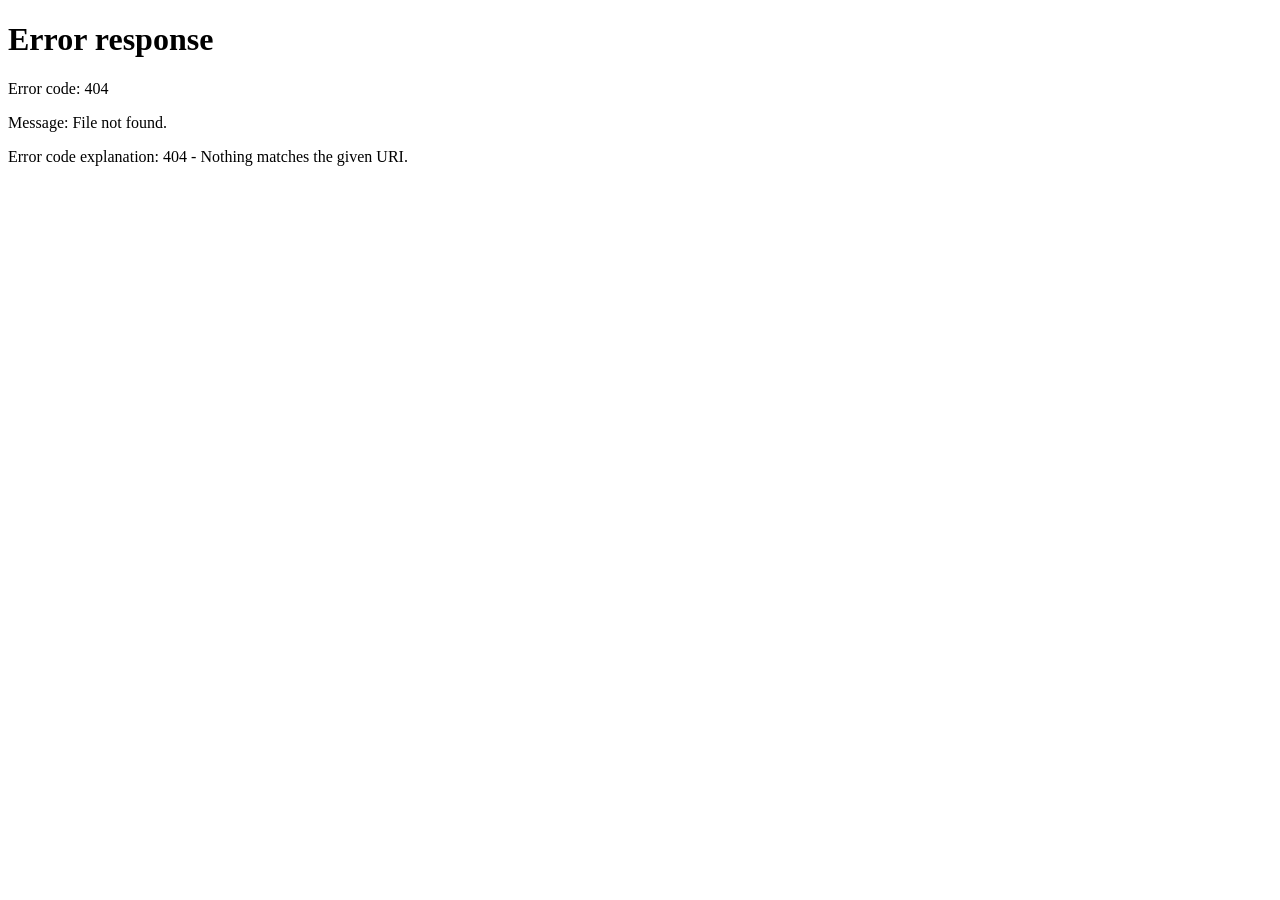
==== oir-la-luz-main/index.html @ 2cdd2be1 "almostt!" ====
<!doctype html>
<html lang="es">
<head>
  <meta charset="utf-8">
  <meta http-equiv="refresh" content="0; url=oir-la-luz-main/index.html">
  <title>PULSO — Redireccionando</title>
</head>
<body style="background:#050711;color:#fff;font-family:sans-serif;display:flex;align-items:center;justify-content:center;height:100vh;">
  <p>Cargando PULSO... <a href="oir-la-luz-main/index.html" style="color:#4ef1c2;">Haz clic aquí si no redirige automáticamente</a>.</p>
</body>
</html>
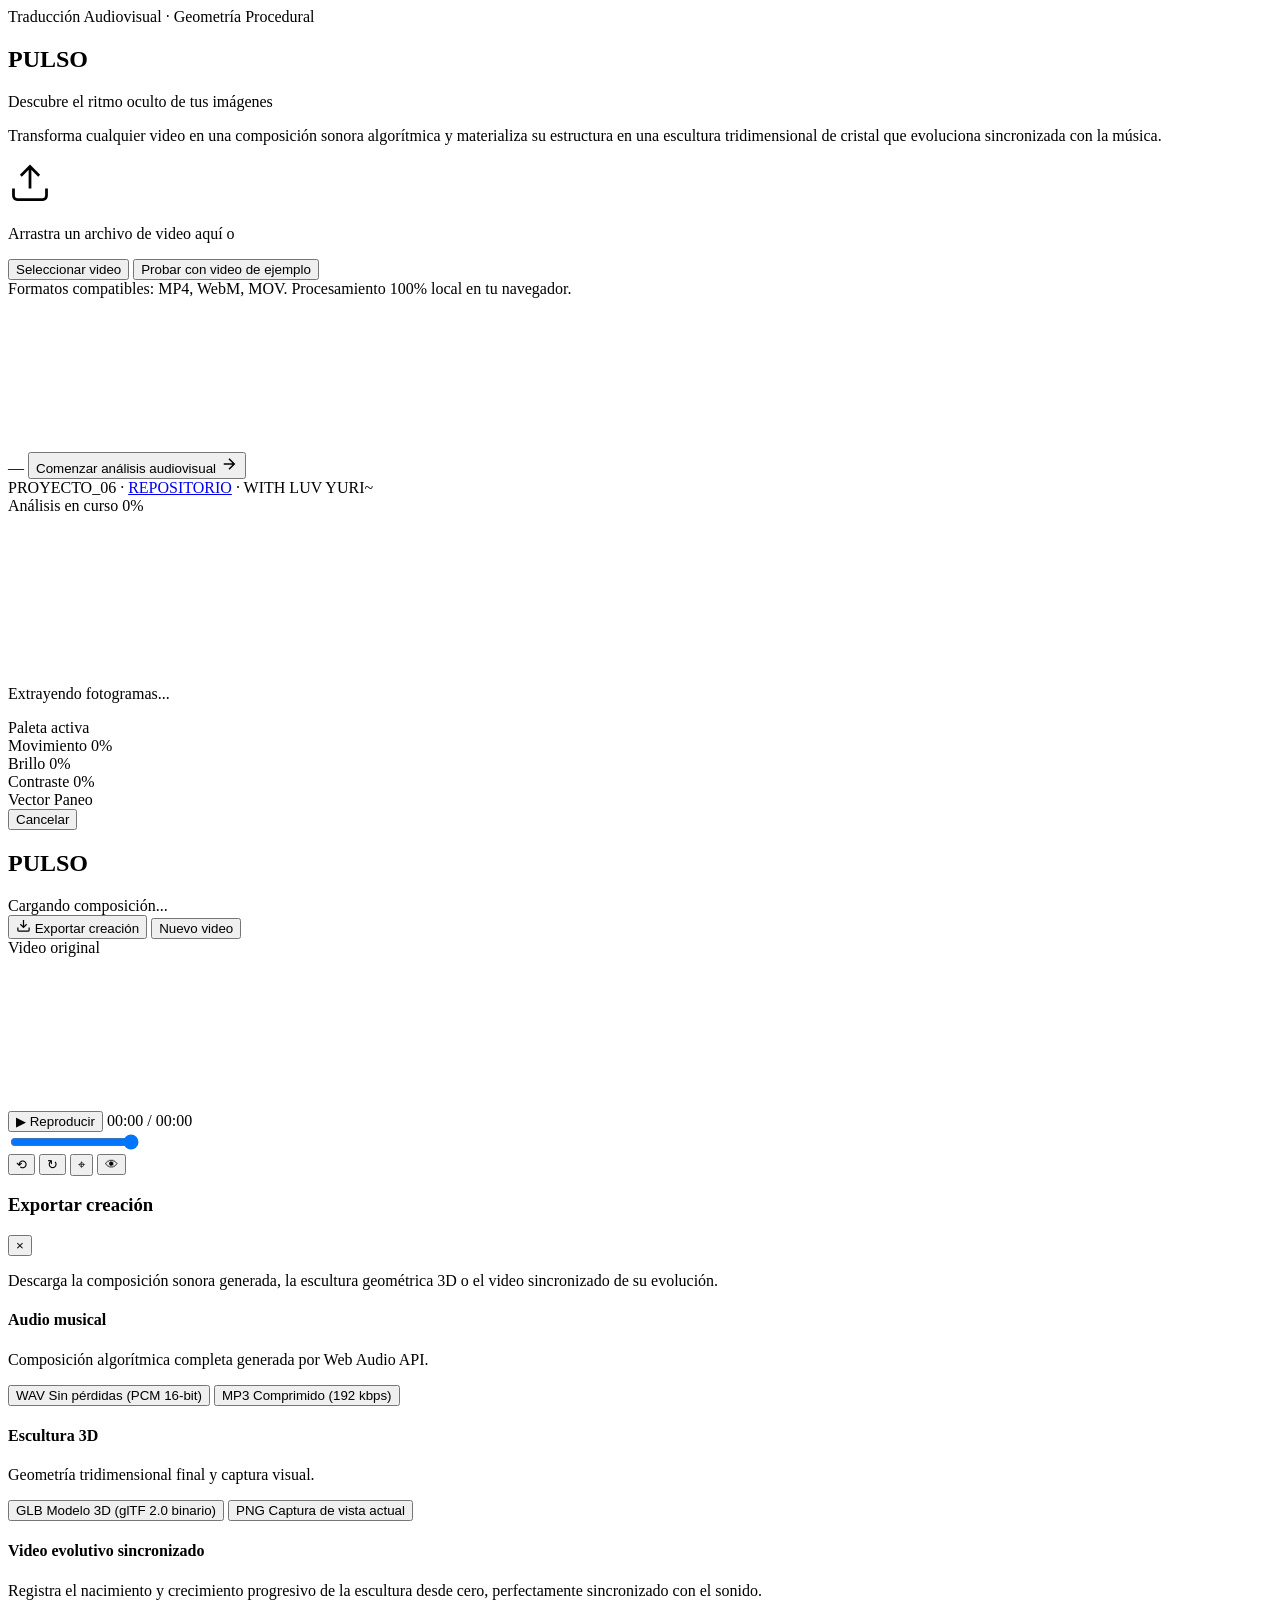
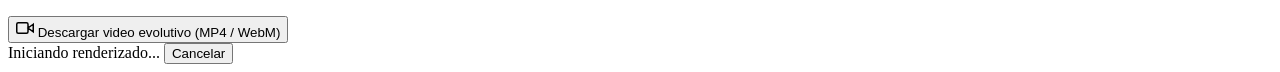
==== commit 27abe4df: ":)" ====
--- a/oir-la-luz-main/index.html
+++ b/oir-la-luz-main/index.html
@@ -1,11 +1,247 @@
-<!doctype html>
-<html lang="es">
-<head>
-  <meta charset="utf-8">
-  <meta http-equiv="refresh" content="0; url=oir-la-luz-main/index.html">
-  <title>PULSO — Redireccionando</title>
-</head>
-<body style="background:#050711;color:#fff;font-family:sans-serif;display:flex;align-items:center;justify-content:center;height:100vh;">
-  <p>Cargando PULSO... <a href="oir-la-luz-main/index.html" style="color:#4ef1c2;">Haz clic aquí si no redirige automáticamente</a>.</p>
-</body>
-</html>
+<!doctype html>
+<html lang="es">
+<head>
+  <meta charset="utf-8">
+  <meta name="viewport" content="width=device-width, initial-scale=1, viewport-fit=cover">
+  <title>PULSO — Plataforma experimental de traducción audiovisual</title>
+  <link rel="preconnect" href="https://fonts.googleapis.com">
+  <link rel="stylesheet" href="https://fonts.googleapis.com/css2?family=Montserrat:ital,wght@0,800;0,900;1,800;1,900&family=IBM+Plex+Mono:wght@400;500;600&family=IBM+Plex+Sans:wght@300;400;500;600&display=swap">
+  <link rel="stylesheet" href="style.css">
+</head>
+<body>
+  <div class="grain-overlay" aria-hidden="true"></div>
+  <div class="viewport-3d" id="viewport-3d"></div>
+
+  <!-- PANTALLA 1: INICIO -->
+  <section class="screen-view active" id="screen-intro">
+    <div class="intro-container">
+      <header class="intro-header">
+        <div class="brand-badge">Traducción Audiovisual · Geometría Procedural</div>
+        <h1 class="brand-title">PULSO</h1>
+        <p class="brand-tagline">Descubre el ritmo oculto de tus imágenes</p>
+        <p class="brand-desc">
+          Transforma cualquier video en una composición sonora algorítmica y materializa su estructura
+          en una escultura tridimensional de cristal que evoluciona sincronizada con la música.
+        </p>
+      </header>
+
+      <div class="upload-card glass-panel">
+        <div class="drop-zone" id="drop-zone">
+          <input type="file" id="file-input" accept="video/mp4,video/webm,video/ogg,video/quicktime" hidden>
+          <div class="drop-icon">
+            <svg width="44" height="44" viewBox="0 0 24 24" fill="none" stroke="currentColor" stroke-width="1.5">
+              <path d="M21 15v4a2 2 0 0 1-2 2H5a2 2 0 0 1-2-2v-4M17 8l-5-5-5 5M12 3v12"/>
+            </svg>
+          </div>
+          <p class="drop-text">Arrastra un archivo de video aquí o</p>
+          <div class="upload-buttons">
+            <button type="button" class="btn btn-primary" id="btn-select-file">Seleccionar video</button>
+            <button type="button" class="btn btn-secondary" id="btn-demo-video">Probar con video de ejemplo</button>
+          </div>
+          <span class="drop-hint">Formatos compatibles: MP4, WebM, MOV. Procesamiento 100% local en tu navegador.</span>
+        </div>
+
+        <div class="preview-section hidden" id="intro-preview-section">
+          <div class="video-preview-wrapper">
+            <video id="intro-video-preview" muted playsinline loop></video>
+          </div>
+          <div class="video-meta">
+            <span class="video-meta-info" id="intro-video-info">—</span>
+            <button type="button" class="btn btn-accent" id="btn-start-analysis">
+              <span>Comenzar análisis audiovisual</span>
+              <svg width="18" height="18" viewBox="0 0 24 24" fill="none" stroke="currentColor" stroke-width="2">
+                <path d="M5 12h14M12 5l7 7-7 7"/>
+              </svg>
+            </button>
+          </div>
+        </div>
+      </div>
+
+      <footer class="intro-footer">
+        <span>PROYECTO_06</span> · <a href="https://github.com/Aguapanelita/PULSO.git" target="_blank" rel="noopener noreferrer" class="footer-repo-link">REPOSITORIO</a> · <span>WITH LUV YURI~</span>
+      </footer>
+    </div>
+  </section>
+
+  <!-- PANTALLA 2: PROCESAMIENTO -->
+  <section class="screen-view" id="screen-processing">
+    <div class="processing-container">
+      <div class="processing-monitor glass-panel">
+        <div class="monitor-header">
+          <div class="live-dot"></div>
+          <span>Análisis en curso</span>
+          <span class="mono-tag" id="proc-progress-text">0%</span>
+        </div>
+
+        <div class="monitor-video-box">
+          <video id="proc-video-preview" muted playsinline></video>
+          <div class="scanline"></div>
+        </div>
+
+        <div class="progress-bar-container">
+          <div class="progress-bar-fill" id="proc-progress-bar"></div>
+        </div>
+        <p class="processing-status" id="proc-status-text">Extrayendo fotogramas...</p>
+
+        <!-- Indicadores reales en tiempo real -->
+        <div class="metrics-dashboard">
+          <div class="metric-card">
+            <span class="metric-label">Paleta activa</span>
+            <div class="color-palette-strip" id="proc-color-palette"></div>
+          </div>
+          <div class="metric-card">
+            <span class="metric-label">Movimiento</span>
+            <span class="metric-value" id="proc-motion-val">0%</span>
+          </div>
+          <div class="metric-card">
+            <span class="metric-label">Brillo</span>
+            <span class="metric-value" id="proc-bright-val">0%</span>
+          </div>
+          <div class="metric-card">
+            <span class="metric-label">Contraste</span>
+            <span class="metric-value" id="proc-contrast-val">0%</span>
+          </div>
+          <div class="metric-card">
+            <span class="metric-label">Vector Paneo</span>
+            <div class="compass-wrapper">
+              <div class="compass-needle" id="proc-compass-dir"></div>
+            </div>
+          </div>
+        </div>
+
+        <div class="processing-actions">
+          <button type="button" class="btn btn-outline" id="btn-cancel-analysis">Cancelar</button>
+        </div>
+      </div>
+    </div>
+  </section>
+
+  <!-- PANTALLA 3: RESULTADO -->
+  <section class="screen-view" id="screen-result">
+    <!-- Barra superior flotante -->
+    <header class="result-topbar">
+      <div class="topbar-left">
+        <h2 class="result-title" id="result-title">PULSO</h2>
+        <span class="result-meta" id="result-info">Cargando composición...</span>
+      </div>
+      <div class="topbar-right">
+        <button type="button" class="btn btn-accent btn-sm" id="btn-open-export">
+          <svg width="15" height="15" viewBox="0 0 24 24" fill="none" stroke="currentColor" stroke-width="2">
+            <path d="M21 15v4a2 2 0 0 1-2 2H5a2 2 0 0 1-2-2v-4M7 10l5 5 5-5M12 15V3"/>
+          </svg>
+          Exportar creación
+        </button>
+        <button type="button" class="btn btn-outline btn-sm" id="btn-reset">Nuevo video</button>
+      </div>
+    </header>
+
+    <!-- Mini video de referencia (PiP sincronizado) -->
+    <div class="pip-container" id="pip-container">
+      <div class="pip-header">
+        <span>Video original</span>
+      </div>
+      <video id="pip-video" muted playsinline></video>
+    </div>
+
+    <!-- Barra inferior multimedia flotante -->
+    <footer class="result-bottombar">
+      <div class="player-controls">
+        <button type="button" class="btn-player" id="btn-play-pause">▶ Reproducir</button>
+        <span class="time-display" id="time-display">00:00 / 00:00</span>
+        <div class="scrubber-wrapper">
+          <input type="range" id="timeline-scrubber" min="0" max="100" value="100" step="0.1">
+        </div>
+        <div class="extra-controls">
+          <button type="button" class="btn-icon" id="btn-loop" title="Repetición continua">⟲</button>
+          <button type="button" class="btn-icon" id="btn-autorotate" title="Rotación 3D automática">↻</button>
+        <button type="button" class="btn-icon" id="btn-reset-view" title="Restablecer vista 3D" aria-label="Restablecer vista 3D">⌖</button>
+          <button type="button" class="btn-icon active" id="btn-toggle-pip" title="Mostrar/ocultar video original">👁</button>
+        </div>
+      </div>
+    </footer>
+  </section>
+
+  <!-- MODAL DE EXPORTACIÓN -->
+  <div class="modal-backdrop" id="export-modal">
+    <div class="modal-card">
+      <div class="modal-header">
+        <h3>Exportar creación</h3>
+        <button type="button" class="modal-close" id="btn-close-export">&times;</button>
+      </div>
+      <p class="modal-desc">
+        Descarga la composición sonora generada, la escultura geométrica 3D o el video sincronizado de su evolución.
+      </p>
+
+      <div class="export-grid">
+        <!-- Audio -->
+        <div class="export-category">
+          <h4>Audio musical</h4>
+          <p class="category-hint">Composición algorítmica completa generada por Web Audio API.</p>
+          <div class="export-buttons-row">
+            <button type="button" class="btn btn-export" id="btn-export-wav">
+              <span class="fmt-badge">WAV</span>
+              <span>Sin pérdidas (PCM 16-bit)</span>
+            </button>
+            <button type="button" class="btn btn-export" id="btn-export-mp3">
+              <span class="fmt-badge">MP3</span>
+              <span>Comprimido (192 kbps)</span>
+            </button>
+          </div>
+        </div>
+
+        <!-- Modelo 3D -->
+        <div class="export-category">
+          <h4>Escultura 3D</h4>
+          <p class="category-hint">Geometría tridimensional final y captura visual.</p>
+          <div class="export-buttons-row">
+            <button type="button" class="btn btn-export" id="btn-export-glb">
+              <span class="fmt-badge">GLB</span>
+              <span>Modelo 3D (glTF 2.0 binario)</span>
+            </button>
+            <button type="button" class="btn btn-export" id="btn-export-png">
+              <span class="fmt-badge">PNG</span>
+              <span>Captura de vista actual</span>
+            </button>
+          </div>
+        </div>
+
+        <!-- Video de la evolución -->
+        <div class="export-category highlight">
+          <h4>Video evolutivo sincronizado</h4>
+          <p class="category-hint">
+            Registra el nacimiento y crecimiento progresivo de la escultura desde cero, perfectamente sincronizado con el sonido.
+          </p>
+          <button type="button" class="btn btn-accent btn-block" id="btn-export-video">
+            <svg width="18" height="18" viewBox="0 0 24 24" fill="none" stroke="currentColor" stroke-width="2">
+              <path d="M23 7l-7 5 7 5V7zM14 5H3a2 2 0 0 0-2 2v10a2 2 0 0 0 2 2h11a2 2 0 0 0 2-2V7a2 2 0 0 0-2-2z"/>
+            </svg>
+            Descargar video evolutivo (MP4 / WebM)
+          </button>
+
+          <div class="export-video-progress hidden" id="export-video-progress">
+            <div class="progress-bar-container">
+              <div class="progress-bar-fill" id="export-video-progress-bar"></div>
+            </div>
+            <div class="progress-meta">
+              <span id="export-video-text">Iniciando renderizado...</span>
+              <button type="button" class="btn btn-link" id="btn-cancel-video-export">Cancelar</button>
+            </div>
+          </div>
+        </div>
+      </div>
+    </div>
+  </div>
+
+  <!-- Notificaciones Toast -->
+  <div class="toast" id="toast" role="status" aria-live="polite"></div>
+
+  <!-- Librerías locales (vendor) -->
+  <script src="vendor/three.min.js"></script>
+  <script src="vendor/OrbitControls.js"></script>
+  <script src="vendor/GLTFExporter.js"></script>
+  <script src="vendor/lame.min.js"></script>
+
+  <!-- Módulo principal de la aplicación -->
+  <script type="module" src="js/app.js"></script>
+</body>
+</html>
